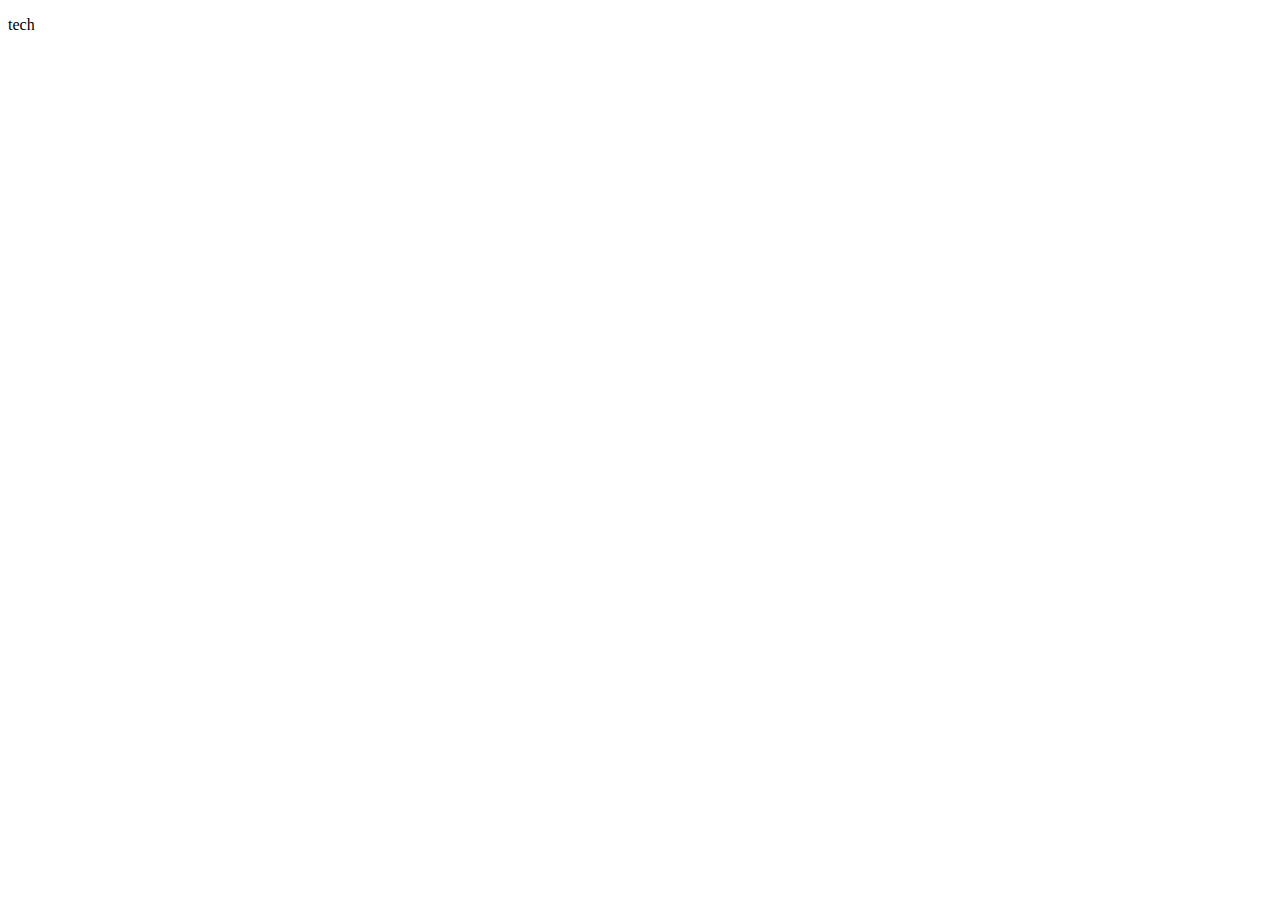
==== tech.html @ 5e573cd7 "Add files via upload" ====
<!DOCTYPE html>
<html lang="en">
<head>
    <meta charset="UTF-8">
    <meta http-equiv="X-UA-Compatible" content="IE=edge">
    <meta name="viewport" content="width=device-width, initial-scale=1.0">
    <title>tech</title>
</head>
<body>
    <p>tech</p>
</body>
</html>
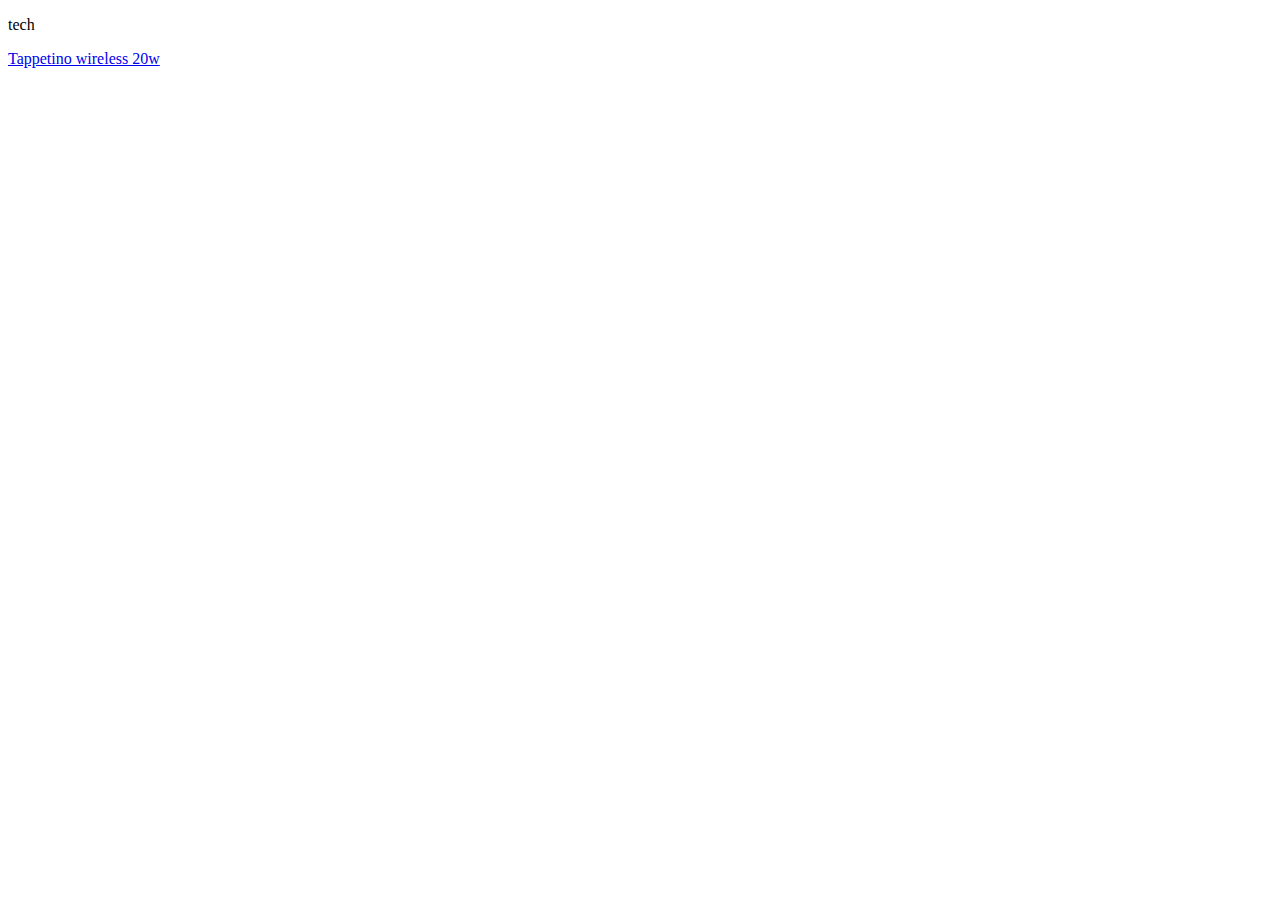
==== commit 6dd2365c: "Update tech.html" ====
--- a/tech.html
+++ b/tech.html
@@ -8,5 +8,8 @@
 </head>
 <body>
     <p>tech</p>
+    
+    <a href="https://amzn.to/3KyuZ26">Tappetino wireless 20w</a></p>
+
 </body>
-</html>+</html>
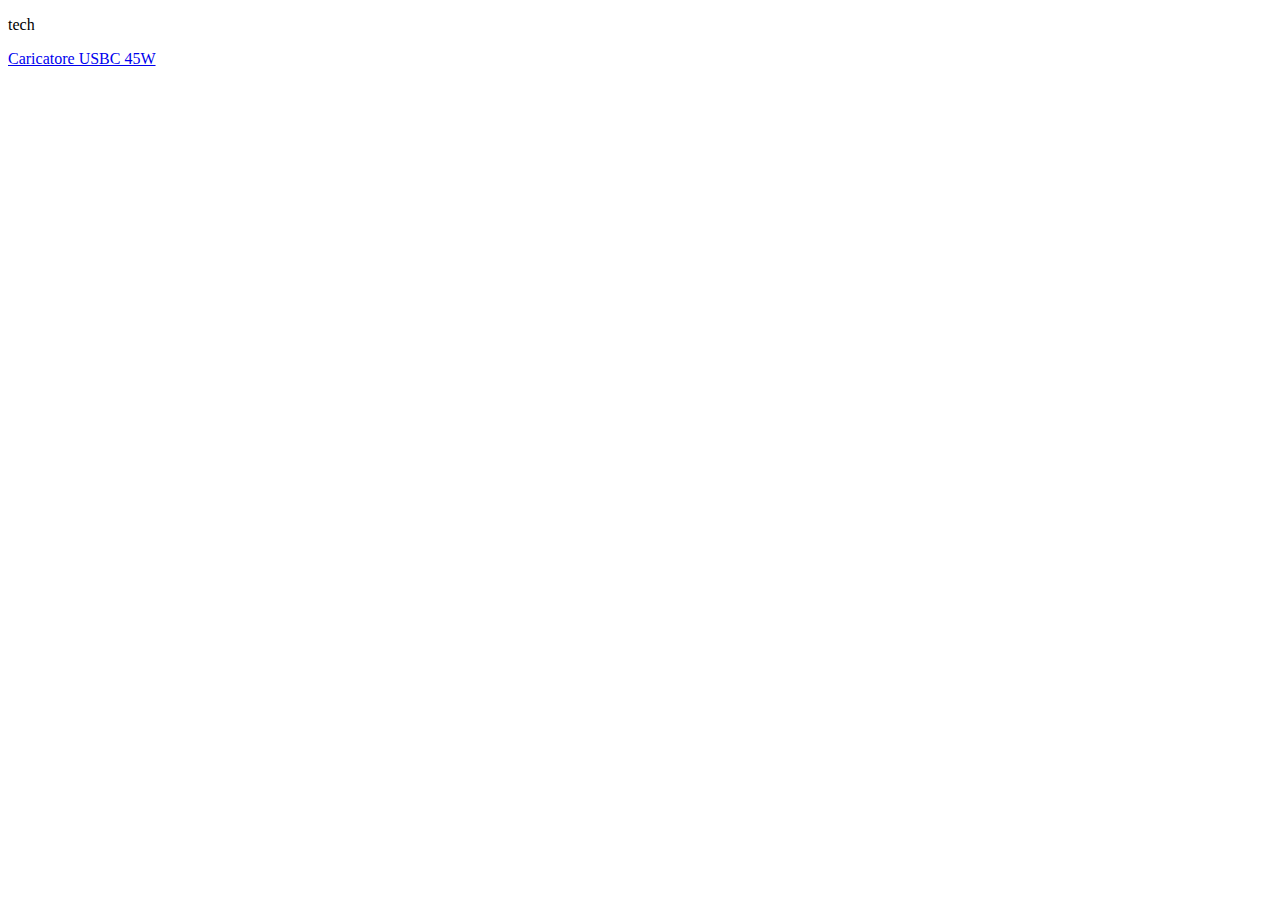
==== commit 6137ae85: "Update tech.html" ====
--- a/tech.html
+++ b/tech.html
@@ -9,7 +9,7 @@
 <body>
     <p>tech</p>
     
-    <a href="https://amzn.to/3KyuZ26">Tappetino wireless 20w</a></p>
+    <p><a href="https://amzn.to/3RCuMgx">Caricatore USBC 45W</a></p>
 
 </body>
 </html>
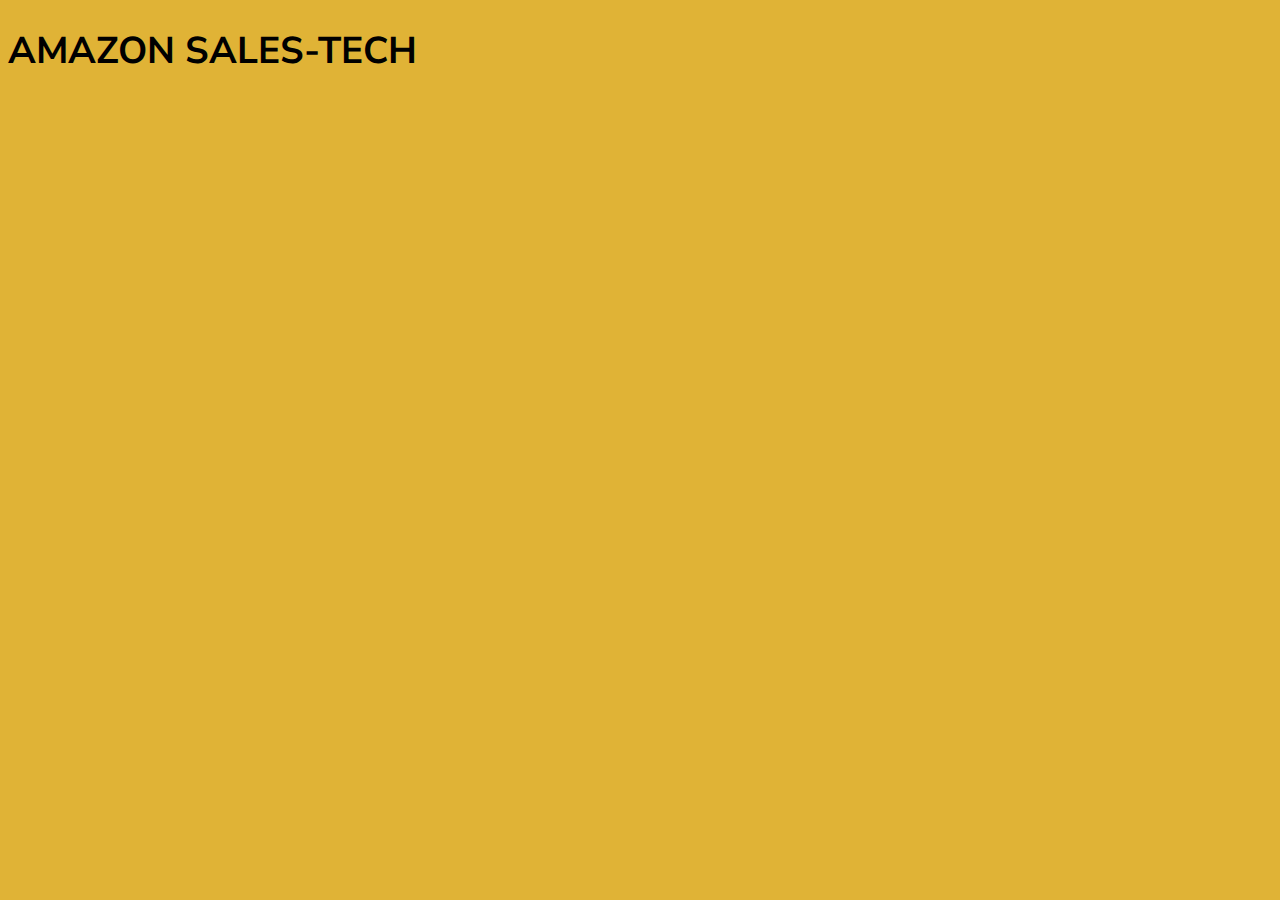
==== commit be558de2: "Add files via upload" ====
--- a/tech.html
+++ b/tech.html
@@ -1,15 +1,25 @@
-<!DOCTYPE html>
-<html lang="en">
-<head>
-    <meta charset="UTF-8">
-    <meta http-equiv="X-UA-Compatible" content="IE=edge">
-    <meta name="viewport" content="width=device-width, initial-scale=1.0">
-    <title>tech</title>
-</head>
-<body>
-    <p>tech</p>
-    
-    <p><a href="https://amzn.to/3RCuMgx">Caricatore USBC 45W</a></p>
+<!doctype html>
+<html lang="it">
+    <head>
 
-</body>
-</html>
+        <meta charset="utf-8">
+        <title>tech</title>
+        <link href="stile.css" rel="stylesheet" type="text/css">
+        <style>
+			@import url('https://fonts.googleapis.com/css2?family=Rubik+Iso&display=swap');
+			@import url('https://fonts.googleapis.com/css2?family=Orbitron&display=swap');
+			@import url('https://fonts.googleapis.com/css2?family=Black+Ops+One&display=swap');
+			@import url('https://fonts.googleapis.com/css2?family=Lobster&display=swap');
+			@import url('https://fonts.googleapis.com/css2?family=REM:ital@1&display=swap');
+			@import url('https://fonts.googleapis.com/css2?family=Nunito+Sans:opsz,wght@6..12,300&display=swap');
+		</style>
+
+    </head>
+
+    <body>
+		
+					<h1>AMAZON SALES-TECH</h1>
+				</header>
+				
+	</body>
+</html>--- a/stile.css
+++ b/stile.css
@@ -0,0 +1,117 @@
+body {
+	
+	font-size:14pt;
+	background-color:#e0b336;
+	font-family: 'Nunito Sans', sans-serif;
+}
+
+h4{
+	text-align: center;
+}
+
+#best{
+	font-family: 'REM', sans-serif;
+	margin-left:2%
+}
+
+#teck{
+	font-family: 'Orbitron', sans-serif;
+}
+
+#film{
+	font-family: 'Lobster', cursive;
+}
+
+#book{
+	font-family: 'Lobster', cursive;
+}
+
+#games{
+	font-family: 'Black Ops One', cursive;
+}	
+
+header h1 {
+	text-align: center;
+	color: black;
+	font-family: 'Rubik Iso', cursive;
+}
+
+
+
+/* NAVIGATIION BAR (BARRA DI NAVIGAZIONE*/
+nav{
+	background-color: #e0b336;
+
+}
+
+nav ul{
+	list-style-type: none;
+	text-align: center;
+	padding:1%;
+}
+
+nav li{
+	display: inline;				
+	padding-right: 3%;			
+}
+
+nav li a {
+	color: black;
+	text-decoration: none;
+	padding:1%;
+}
+
+nav li a:hover {
+	color:#e3d917;
+	font-weight : bold;
+	background-color : #000000;
+	opacity: 75%;
+}
+
+.best nav li a{
+	
+	color:#e0b336;
+	background-color : black;
+	
+	
+}
+
+/*FOOTER DELLA PAGINA*/
+
+#page-container {
+  position: relative;
+  min-height: 100vh;
+  
+}
+
+#content-wrap {
+  padding-bottom: 2.5rem;    /* altezza del footer */
+}
+
+#footer {
+  position: absolute;
+  width: 100%;
+  background-color:#e0b336;
+  bottom:0;
+}
+
+.cop {
+	padding: 0 1%;
+	display:flex;
+	align-items:center;
+	margin-left:44%;
+}
+
+.sinistra p{
+	text-align:left;
+}
+
+.destra{
+	text-align:right;
+}
+
+.destra img{
+	width:26px;
+	height:26px;
+	margin-right:1%;
+}
